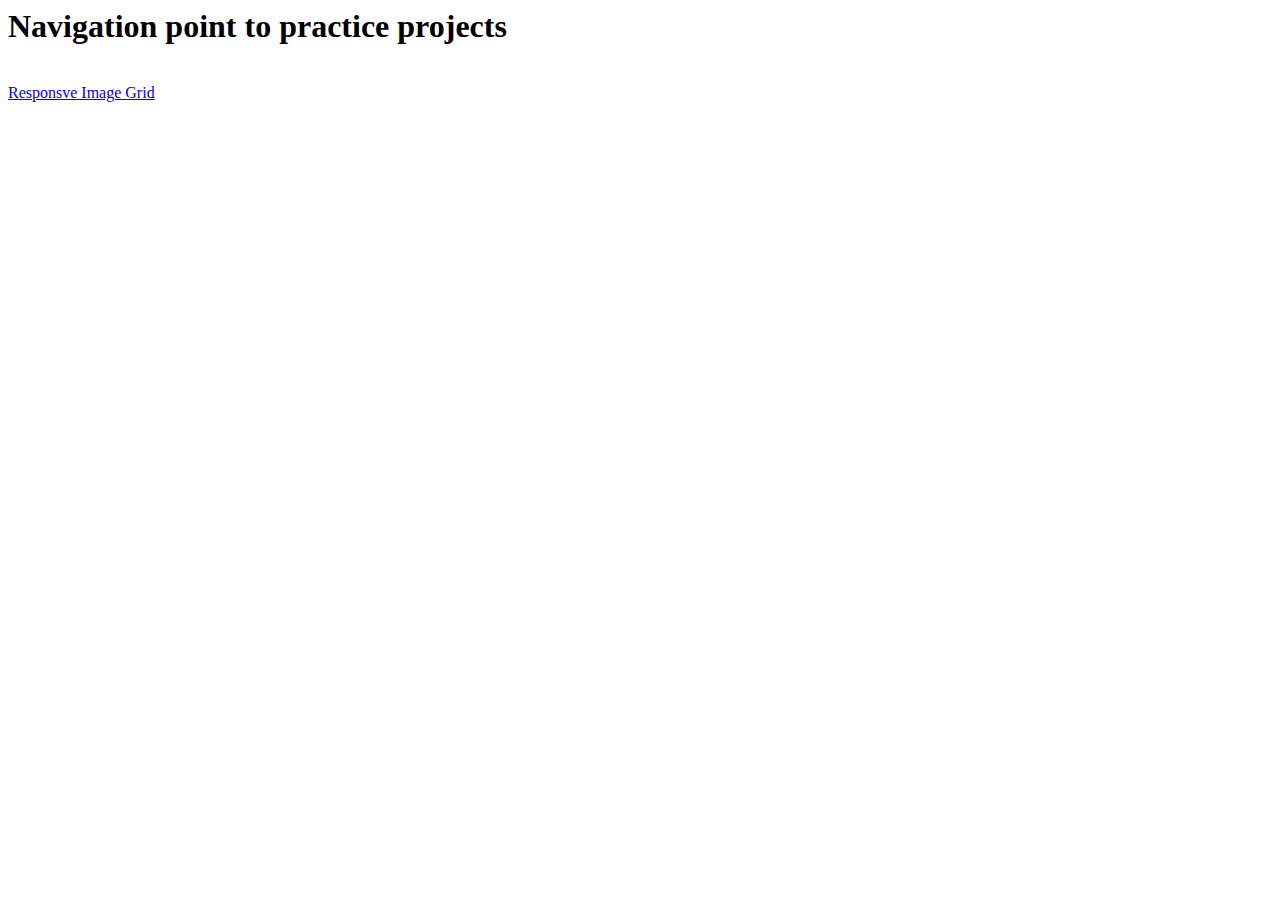
==== index.html @ eb70336e "Add files via upload" ====
<html lang="en">

    <head>
        <meta name="viewport" content="width=device-width, initial-scale=1.0">
        <title>Document</title>
    </head>

    <body>

        <h1>Navigation point to practice projects</h1>
        <br>
        <a href="Responsive_Image_Grid/index.html">Responsve Image Grid</a>

    </body>

</html>
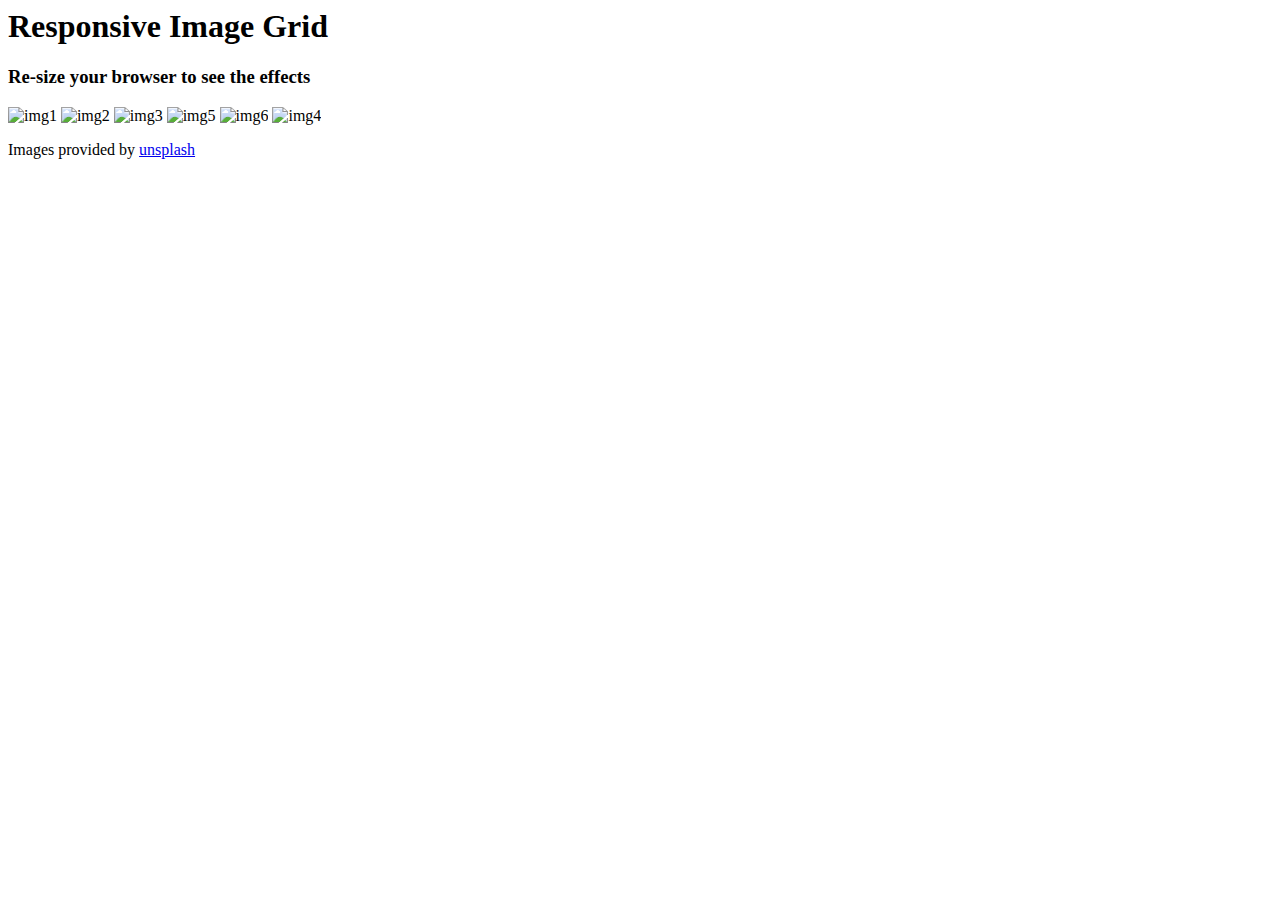
==== commit 77903254: "Update index.html" ====
--- a/index.html
+++ b/index.html
@@ -1,16 +1,69 @@
 <html lang="en">
 
     <head>
-        <meta name="viewport" content="width=device-width, initial-scale=1.0">
-        <title>Document</title>
+
+
+        <meta charset="utf-8">
+        <meta name="viewport" content="width=device-width, initial-scale=1">
+        <title>Bootstrap demo</title>
+        <link href="https://cdn.jsdelivr.net/npm/bootstrap@5.2.0-beta1/dist/css/bootstrap.min.css" rel="stylesheet"
+            integrity="sha384-0evHe/X+R7YkIZDRvuzKMRqM+OrBnVFBL6DOitfPri4tjfHxaWutUpFmBp4vmVor" crossorigin="anonymous">
+
+
     </head>
 
     <body>
 
-        <h1>Navigation point to practice projects</h1>
-        <br>
-        <a href="Responsive_Image_Grid/index.html">Responsve Image Grid</a>
+        <header class="container p-2 text-center">
+            <h1>Responsive Image Grid</h1>
+            <h3>Re-size your browser to see the effects</h3>
+        </header>
 
+
+        <div class=" container mt-3 mb-3">
+            <div class="row g-1">
+                <img class="image-fluid  col-xl-4 col-md-6"
+                    src="https://images.unsplash.com/photo-1635241161466-541f065683ba?ixlib=rb-1.2.1&ixid=MnwxMjA3fDB8MHxwaG90by1wYWdlfHx8fGVufDB8fHx8&auto=format&fit=crop&w=880&q=80"
+                    alt="img1">
+                <img class="image-fluid col-xl-4 col-md-6"
+                    src="https://images.unsplash.com/photo-1635404617144-8e262a622e41?ixlib=rb-1.2.1&ixid=MnwxMjA3fDB8MHxwaG90by1wYWdlfHx8fGVufDB8fHx8&auto=format&fit=crop&w=880&q=80"
+                    alt="img2">
+                <img class="image-fluid col-xl-4 col-md-6"
+                    src="https://images.unsplash.com/photo-1634621388807-a315c4c47c79?ixlib=rb-1.2.1&ixid=MnwxMjA3fDB8MHxwaG90by1wYWdlfHx8fGVufDB8fHx8&auto=format&fit=crop&w=880&q=80"
+                    alt="img3">
+                <img class="image-fluid col-xl-4 col-md-6"
+                    src="https://images.unsplash.com/photo-1633837018163-3d3f09dec30d?ixlib=rb-1.2.1&ixid=MnwxMjA3fDB8MHxwaG90by1wYWdlfHx8fGVufDB8fHx8&auto=format&fit=crop&w=764&q=80"
+                    alt="img5">
+                <img class="image-fluid col-xl-4 col-md-6"
+                    src="https://images.unsplash.com/photo-1637811679508-239c5fc0c051?ixlib=rb-1.2.1&ixid=MnwxMjA3fDB8MHxwaG90by1wYWdlfHx8fGVufDB8fHx8&auto=format&fit=crop&w=796&q=80"
+                    alt="img6">
+                <img class="image-fluid col-xl-4 col-md-6"
+                    src="https://images.unsplash.com/photo-1637825891028-564f672aa42c?ixlib=rb-1.2.1&ixid=MnwxMjA3fDB8MHxwaG90by1wYWdlfHx8fGVufDB8fHx8&auto=format&fit=crop&w=1170&q=80"
+                    alt="img4">
+            </div>
+
+
+            <footer class="row mt-5 text-center">
+                <p>Images provided by <a href="https://www.unsplash.com"> unsplash </a></p>
+
+            </footer>
+        </div>
+
+
+
+
+
+
+        <script src="https://cdn.jsdelivr.net/npm/bootstrap@5.2.0-beta1/dist/js/bootstrap.bundle.min.js"
+            integrity="sha384-pprn3073KE6tl6bjs2QrFaJGz5/SUsLqktiwsUTF55Jfv3qYSDhgCecCxMW52nD2"
+            crossorigin="anonymous"></script>
+        <script src="https://cdn.jsdelivr.net/npm/@popperjs/core@2.11.5/dist/umd/popper.min.js"
+            integrity="sha384-Xe+8cL9oJa6tN/veChSP7q+mnSPaj5Bcu9mPX5F5xIGE0DVittaqT5lorf0EI7Vk"
+            crossorigin="anonymous"></script>
+        <script src="https://cdn.jsdelivr.net/npm/bootstrap@5.2.0-beta1/dist/js/bootstrap.min.js"
+            integrity="sha384-kjU+l4N0Yf4ZOJErLsIcvOU2qSb74wXpOhqTvwVx3OElZRweTnQ6d31fXEoRD1Jy"
+            crossorigin="anonymous"></script>
     </body>
 
-</html>+
+</html>
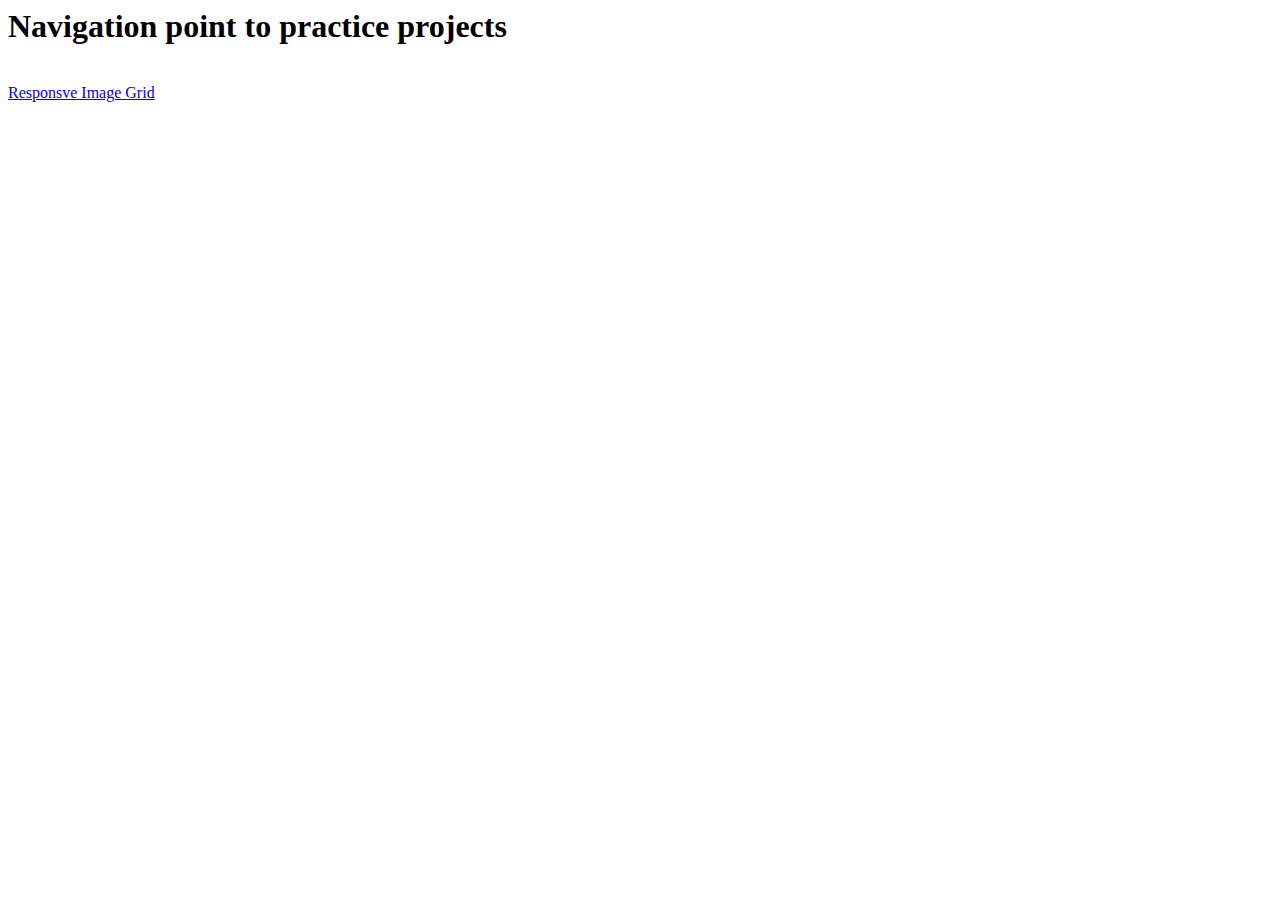
==== commit c07b3120: "Update index.html" ====
--- a/index.html
+++ b/index.html
@@ -1,69 +1,16 @@
 <html lang="en">
 
     <head>
-
-
-        <meta charset="utf-8">
-        <meta name="viewport" content="width=device-width, initial-scale=1">
-        <title>Bootstrap demo</title>
-        <link href="https://cdn.jsdelivr.net/npm/bootstrap@5.2.0-beta1/dist/css/bootstrap.min.css" rel="stylesheet"
-            integrity="sha384-0evHe/X+R7YkIZDRvuzKMRqM+OrBnVFBL6DOitfPri4tjfHxaWutUpFmBp4vmVor" crossorigin="anonymous">
-
-
+        <meta name="viewport" content="width=device-width, initial-scale=1.0">
+        <title>Document</title>
     </head>
 
     <body>
 
-        <header class="container p-2 text-center">
-            <h1>Responsive Image Grid</h1>
-            <h3>Re-size your browser to see the effects</h3>
-        </header>
+        <h1>Navigation point to practice projects</h1>
+        <br>
+        <a href="Responsive_Image_Grid/index.html">Responsve Image Grid</a>
 
-
-        <div class=" container mt-3 mb-3">
-            <div class="row g-1">
-                <img class="image-fluid  col-xl-4 col-md-6"
-                    src="https://images.unsplash.com/photo-1635241161466-541f065683ba?ixlib=rb-1.2.1&ixid=MnwxMjA3fDB8MHxwaG90by1wYWdlfHx8fGVufDB8fHx8&auto=format&fit=crop&w=880&q=80"
-                    alt="img1">
-                <img class="image-fluid col-xl-4 col-md-6"
-                    src="https://images.unsplash.com/photo-1635404617144-8e262a622e41?ixlib=rb-1.2.1&ixid=MnwxMjA3fDB8MHxwaG90by1wYWdlfHx8fGVufDB8fHx8&auto=format&fit=crop&w=880&q=80"
-                    alt="img2">
-                <img class="image-fluid col-xl-4 col-md-6"
-                    src="https://images.unsplash.com/photo-1634621388807-a315c4c47c79?ixlib=rb-1.2.1&ixid=MnwxMjA3fDB8MHxwaG90by1wYWdlfHx8fGVufDB8fHx8&auto=format&fit=crop&w=880&q=80"
-                    alt="img3">
-                <img class="image-fluid col-xl-4 col-md-6"
-                    src="https://images.unsplash.com/photo-1633837018163-3d3f09dec30d?ixlib=rb-1.2.1&ixid=MnwxMjA3fDB8MHxwaG90by1wYWdlfHx8fGVufDB8fHx8&auto=format&fit=crop&w=764&q=80"
-                    alt="img5">
-                <img class="image-fluid col-xl-4 col-md-6"
-                    src="https://images.unsplash.com/photo-1637811679508-239c5fc0c051?ixlib=rb-1.2.1&ixid=MnwxMjA3fDB8MHxwaG90by1wYWdlfHx8fGVufDB8fHx8&auto=format&fit=crop&w=796&q=80"
-                    alt="img6">
-                <img class="image-fluid col-xl-4 col-md-6"
-                    src="https://images.unsplash.com/photo-1637825891028-564f672aa42c?ixlib=rb-1.2.1&ixid=MnwxMjA3fDB8MHxwaG90by1wYWdlfHx8fGVufDB8fHx8&auto=format&fit=crop&w=1170&q=80"
-                    alt="img4">
-            </div>
-
-
-            <footer class="row mt-5 text-center">
-                <p>Images provided by <a href="https://www.unsplash.com"> unsplash </a></p>
-
-            </footer>
-        </div>
-
-
-
-
-
-
-        <script src="https://cdn.jsdelivr.net/npm/bootstrap@5.2.0-beta1/dist/js/bootstrap.bundle.min.js"
-            integrity="sha384-pprn3073KE6tl6bjs2QrFaJGz5/SUsLqktiwsUTF55Jfv3qYSDhgCecCxMW52nD2"
-            crossorigin="anonymous"></script>
-        <script src="https://cdn.jsdelivr.net/npm/@popperjs/core@2.11.5/dist/umd/popper.min.js"
-            integrity="sha384-Xe+8cL9oJa6tN/veChSP7q+mnSPaj5Bcu9mPX5F5xIGE0DVittaqT5lorf0EI7Vk"
-            crossorigin="anonymous"></script>
-        <script src="https://cdn.jsdelivr.net/npm/bootstrap@5.2.0-beta1/dist/js/bootstrap.min.js"
-            integrity="sha384-kjU+l4N0Yf4ZOJErLsIcvOU2qSb74wXpOhqTvwVx3OElZRweTnQ6d31fXEoRD1Jy"
-            crossorigin="anonymous"></script>
     </body>
 
-
 </html>
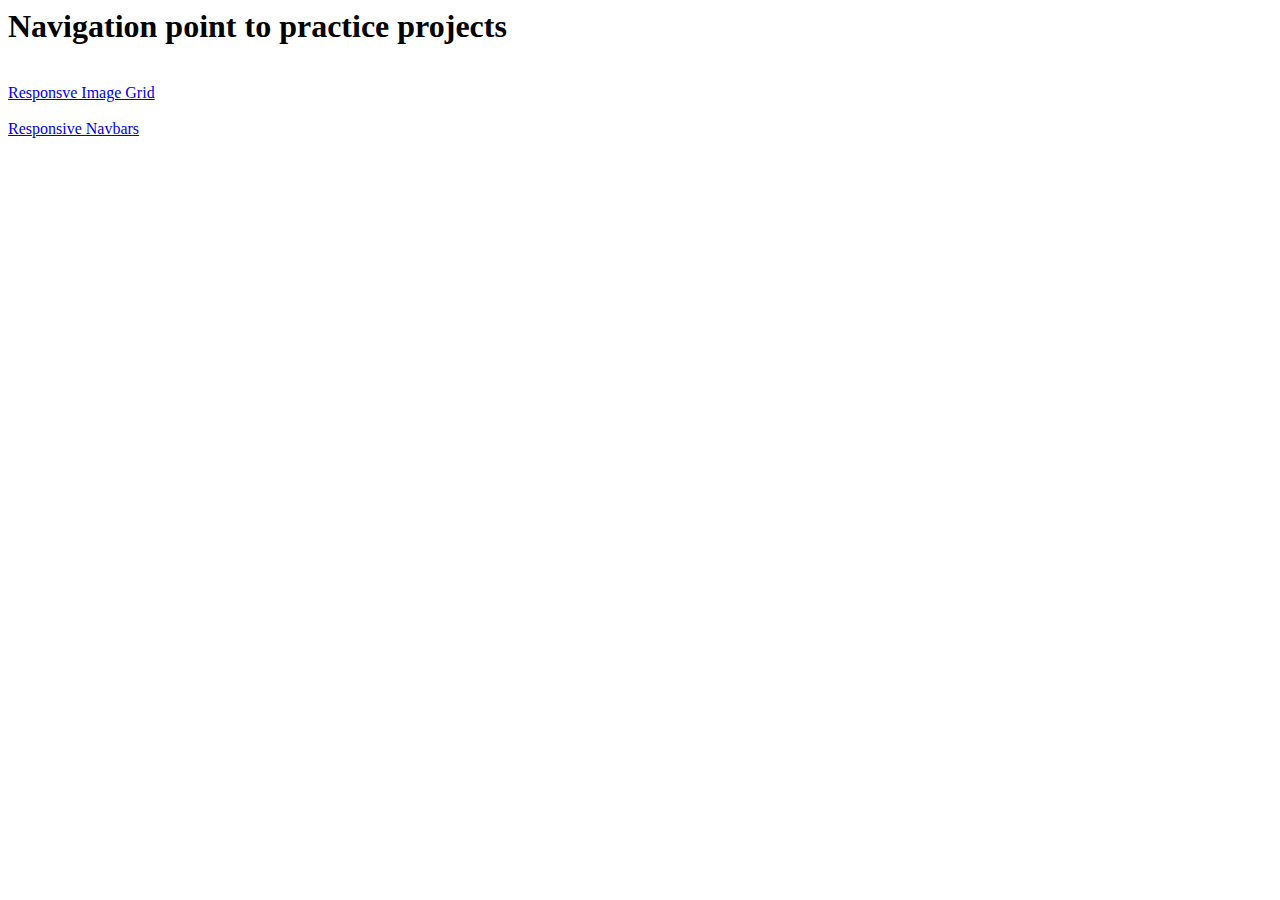
==== commit 188dec53: "Update index.html" ====
--- a/index.html
+++ b/index.html
@@ -10,6 +10,8 @@
         <h1>Navigation point to practice projects</h1>
         <br>
         <a href="Responsive_Image_Grid/index.html">Responsve Image Grid</a>
+        <br> <br>
+        <a href="Responsive_Navbar/index.html">Responsive Navbars</a>
 
     </body>
 
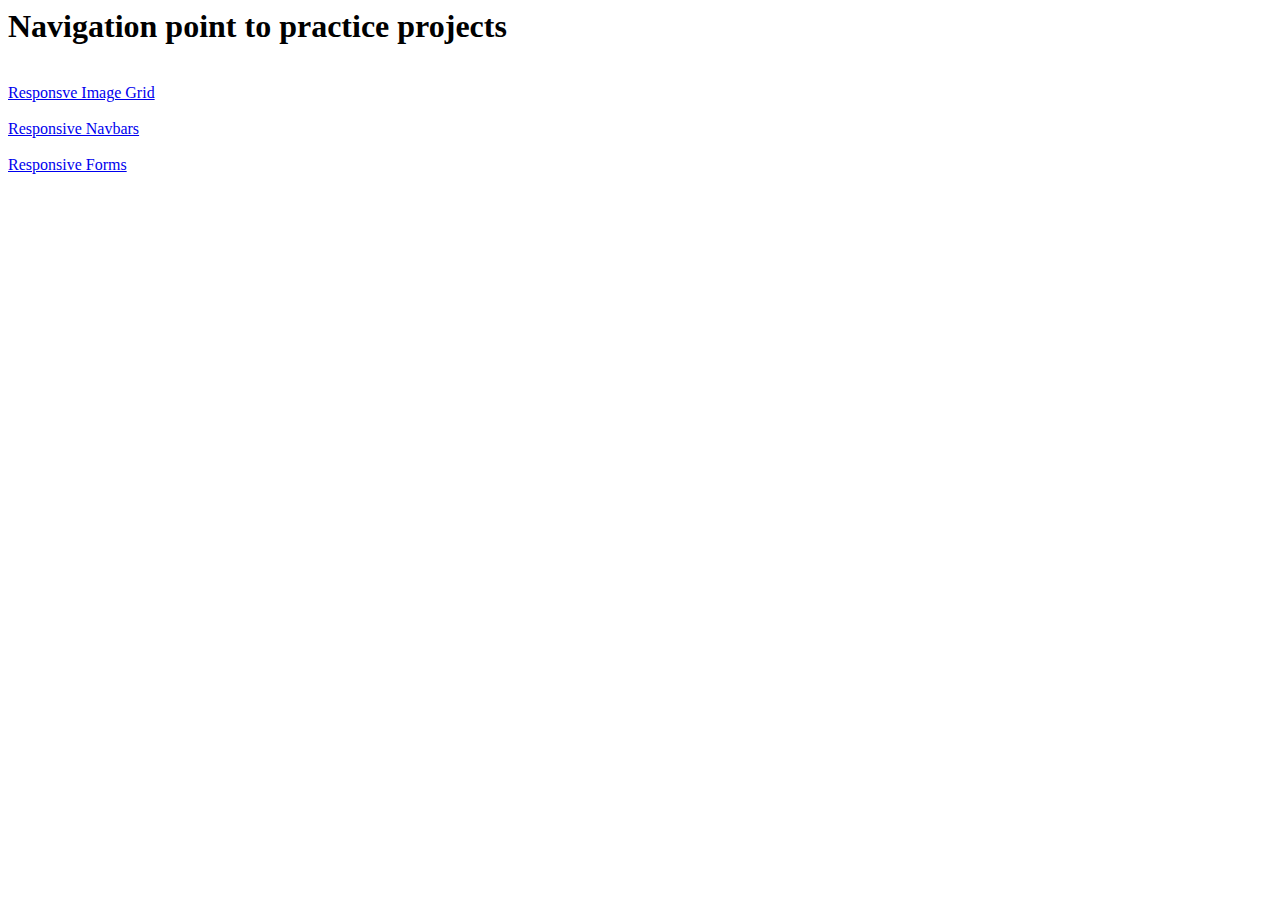
==== commit 1d2750eb: "Update index.html" ====
--- a/index.html
+++ b/index.html
@@ -12,6 +12,8 @@
         <a href="Responsive_Image_Grid/index.html">Responsve Image Grid</a>
         <br> <br>
         <a href="Responsive_Navbar/index.html">Responsive Navbars</a>
+        <br> <br>
+        <a href="Responsive_Forms/index.html">Responsive Forms</a>
 
     </body>
 
